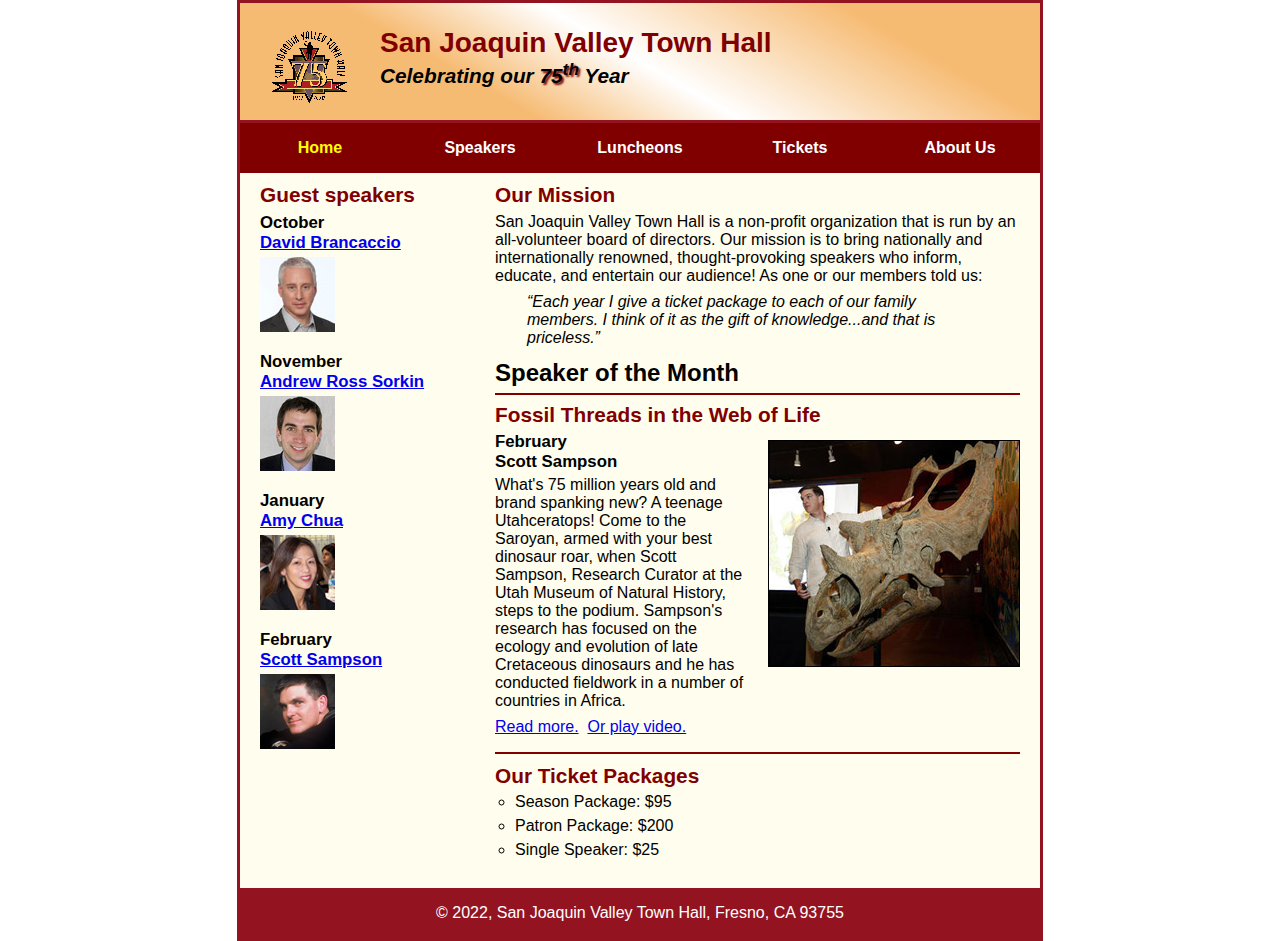
==== index.html @ 1db5bf30 "Rename c8_index.html to index.html" ====
<!DOCTYPE html>
<html lang="en">

<head>
	<meta charset="utf-8">
	<title>San Joaquin Valley Town Hall</title>
	<link rel="shortcut icon" href="images/favicon.ico">
	<link rel="stylesheet" href="styles/c8_main.css">
</head>

<body>
	<header>
		<img src="images/town_hall_logo.gif" alt="Town Hall logo" height="80">
		<h2>San Joaquin Valley Town Hall</h2>
		<h3>Celebrating our <span class="shadow">75<sup>th</sup></span> Year</h3>
	</header>
	<nav id="nav_menu">
    	<ul>
        	<li><a href="index.html" class="current">Home</a></li>
        	<li><a href="speakers.html">Speakers</a></li>
        	<li><a href="luncheons.html">Luncheons</a></li>
        	<li><a href="tickets.html">Tickets</a></li>
        	<li><a href="aboutus.html"> About Us</a>
            	<ul>
                	<li><a href="#">Our History</a></li>
                	<li><a href="#">Board of Directors</a></li>
                	<li><a href="#">Past Speakers</a></li>
                	<li><a href="#">Contact Information</a></li>
            	</ul>
        	</li>
    	</ul>
	</nav>
	<main>
		<section>
			<h2>Our Mission</h2>
			<p>San Joaquin Valley Town Hall is a non-profit organization that is run by an 
			   all-volunteer board of directors. Our mission is to bring nationally and 
			   internationally renowned, thought-provoking speakers who inform, educate, 
			   and entertain our audience! As one or our members told us:</p>
			<blockquote>&ldquo;Each year I give a ticket package to each of our family members. 
			I think of it as the gift of knowledge...and that is priceless.&rdquo;</blockquote>
			
			<h1>Speaker of the Month</h1>
			<article>
				<h2>Fossil Threads in the Web of Life</h2>
				<img src="images/sampson_dinosaur.jpg" alt="Scott Sampson with dinosaur">
				<h3>February<br>
				Scott Sampson</h3>
				<p>What's 75 million years old and brand spanking new? A teenage Utahceratops! 
				Come to the Saroyan, armed with your best dinosaur roar, when Scott Sampson, Research 
				Curator at the Utah Museum of Natural History, steps to the podium. Sampson's research 
				has focused on the ecology and evolution of late Cretaceous dinosaurs and he has conducted 
				fieldwork in a number of countries in Africa.</p>
				<p>
					<a href="speakers/c7_sampson.html">Read more.</a>&nbsp;
					<a href="media/sampson.mp4" target="_blank">Or play video.</a>
				</p>
			</article>
			
			<h2>Our Ticket Packages</h2>
			<ul>
				<li>Season Package: $95</li>
				<li>Patron Package: $200</li>
				<li>Single Speaker: $25</li>
			</ul>
		</section>
		<aside>
			<h2>Guest speakers</h2>
			<h3>October<br><a href="speakers/brancaccio.html">David Brancaccio</a></h3>
			<img src="images/brancaccio75.jpg" alt="David Brancaccio photo">
			<h3>November<br><a href="speakers/sorkin.html">Andrew Ross Sorkin</a></h3>
			<img src="images/sorkin75.jpg" alt="Andrew Ross Sorkin photo">
			<h3>January<br><a href="speakers/chua.html">Amy Chua</a></h3>
			<img src="images/chua75.jpg" alt="Amy Chua photo">
			<h3>February<br><a href="speakers/c7_sampson.html">Scott Sampson</a></h3>
			<img src="images/sampson75.jpg" alt="Scott Sampson photo">
		</aside>
	</main>
	<footer>
		<p>&copy; 2022, San Joaquin Valley Town Hall, Fresno, CA 93755</p>
	</footer>
</body>
</html>
---- styles/c8_main.css ----
/* the styles for the elements */
* {
	margin: 0;
	padding: 0;
}
html {
	background-color: white;
}
body {
	font-family: Arial, Helvetica, sans-serif;
    font-size: 100%;
    width: 800px;
    margin: 0 auto;
    border: 3px solid #931420;
    background-color: #fffded;
}
a:focus, a:hover {
	font-style: italic;
}
/* the styles for the header */
header {
	padding: 1.5em 0 2em 0;
	border-bottom: 3px solid #931420;
		background-image: -moz-linear-gradient(
	    30deg, #f6bb73 0%, #f6bb73 30%, white 50%, #f6bb73 80%, #f6bb73 100%);
	background-image: -webkit-linear-gradient(
	    30deg, #f6bb73 0%, #f6bb73 30%, white 50%, #f6bb73 80%, #f6bb73 100%);
	background-image: -o-linear-gradient(
	    30deg, #f6bb73 0%, #f6bb73 30%, white 50%, #f6bb73 80%, #f6bb73 100%);
	background-image: linear-gradient(
	    30deg, #f6bb73 0%, #f6bb73 30%, white 50%, #f6bb73 80%, #f6bb73 100%);
}
header h2 {
	font-size: 175%;
	color: #800000;
}
header h3 {
	font-size: 130%;
	font-style: italic;
}
header img {
	float: left;
	padding: 0 30px;
}
.shadow {
	text-shadow: 2px 2px 2px #800000;
}
/* the styles for the navigation menu */
#nav_menu ul {
	list-style-type: none;
	margin: 0;
	padding: 0;
	position: relative;
}
#nav_menu ul li {
	float: left;
}
#nav_menu ul li a {
    display: block;
    width: 160px;
    text-align: center;
    padding: 1em 0;
    text-decoration: none;
    background-color: #800000;
    color: white;
    font-weight: bold;
}
#nav_menu a.current {
	color: yellow;
}
#nav_menu ul ul {
    display: none;
    position: absolute;
    top: 100%;
}
#nav_menu ul ul li {
	float: none;
}
#nav_menu ul li:hover > ul {
	display: block;
}
#nav_menu > ul::after {
    content: "";
    clear: both;
    display: block;
}

/* the styles for the section */
section {
	width: 525px;
	float: right;
	padding: 0 20px 20px 20px;
}
section h1 {
	font-size: 150%;
	padding: .5em 0 .25em 0;
	margin: 0;
}
section h2 {
	color: #800000;
	font-size: 130%;
	padding: .5em 0 .25em 0;
}
section p {
	padding-bottom: .5em;
}
section blockquote {
	padding: 0 2em;
	font-style: italic;
}
section ul {
	padding: 0 0 .25em 1.25em;
	list-style-type: circle;
}
section li {
	padding-bottom: .35em;
}

/* the styles for the article */
article {
	padding: .5em 0;
	border-top: 2px solid #800000;
	border-bottom: 2px solid #800000;
}
article h2 {
	padding-top: 0;
}
article h3 {
	font-size: 105%;
	padding-bottom: .25em;
}
article img {
	float: right;
	margin: .5em 0 1em 1em;
	border: 1px solid black;
}

/* the styles for the aside */
aside {
	width: 215px;
	float: right;
	padding: 0 0 20px 20px;
}
aside h2 {
	color: #800000;
	font-size: 130%;
	padding: .5em 0 .25em 0;
}

aside h3 {
	font-size: 105%;
	padding-bottom: .25em;
}
aside img {
	padding-bottom: 1em;
}

/* the styles for the footer */
footer {
	background-color: #931420;
	clear: both;

}
footer p {
	text-align: center;
	color: white;
	padding: 1em 0;
}
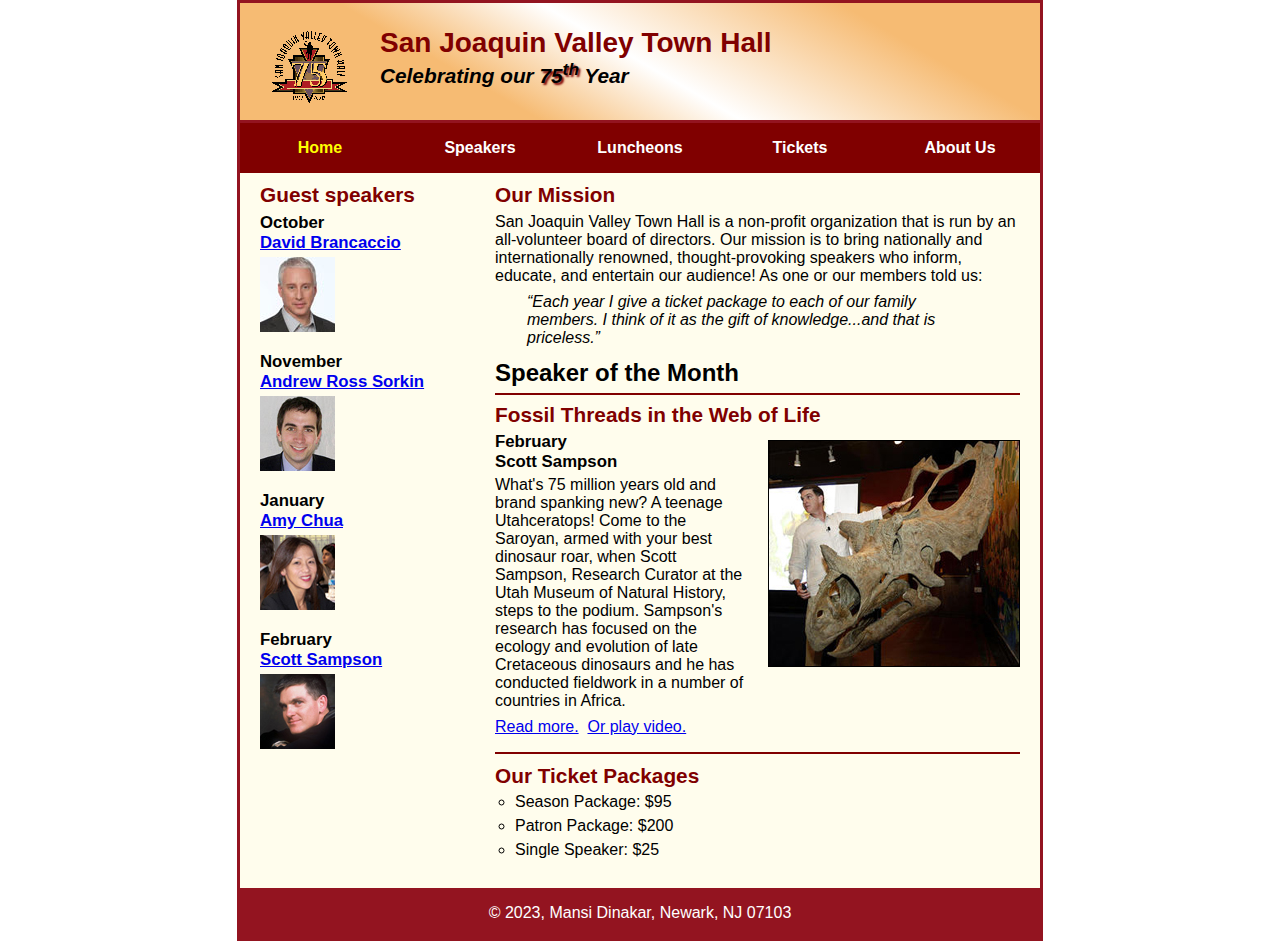
==== commit f201edac: "Update index.html" ====
--- a/index.html
+++ b/index.html
@@ -77,7 +77,7 @@
 		</aside>
 	</main>
 	<footer>
-		<p>&copy; 2022, San Joaquin Valley Town Hall, Fresno, CA 93755</p>
+		<p>&copy; 2023, Mansi Dinakar, Newark, NJ 07103</p>
 	</footer>
 </body>
 </html>
